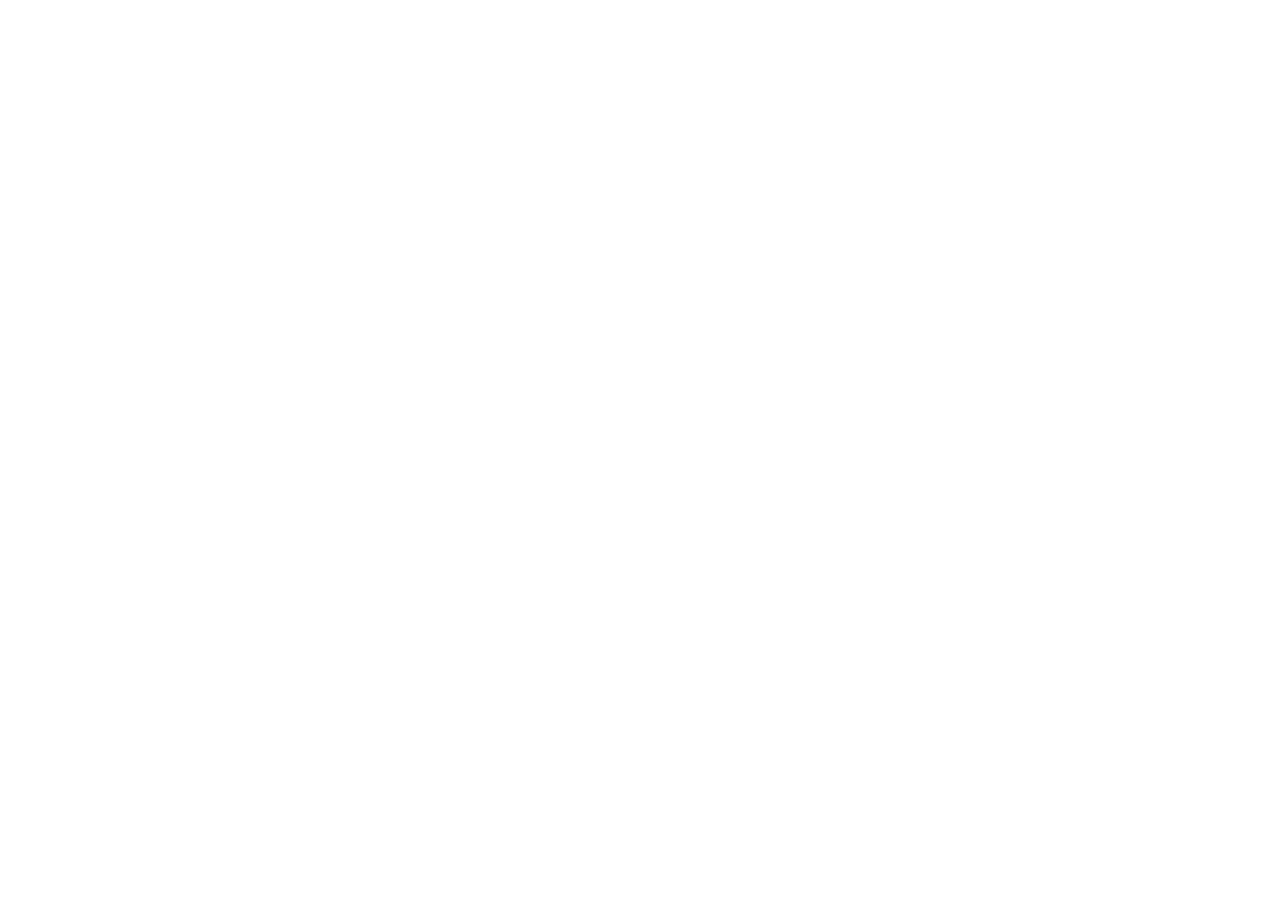
==== src/main/resources/templates/home.html @ 5a0a4bd4 "Front-End" ====
<!DOCTYPE html>
<html lang="en">
<head>
    <meta charset="UTF-8">
    <meta http-equiv="X-UA-Compatible" content="IE=edge">
    <meta name="viewport" content="width=device-width, initial-scale=1.0">
    <title>HOME</title>
</head>
<body>

    
    
</body>
</html>
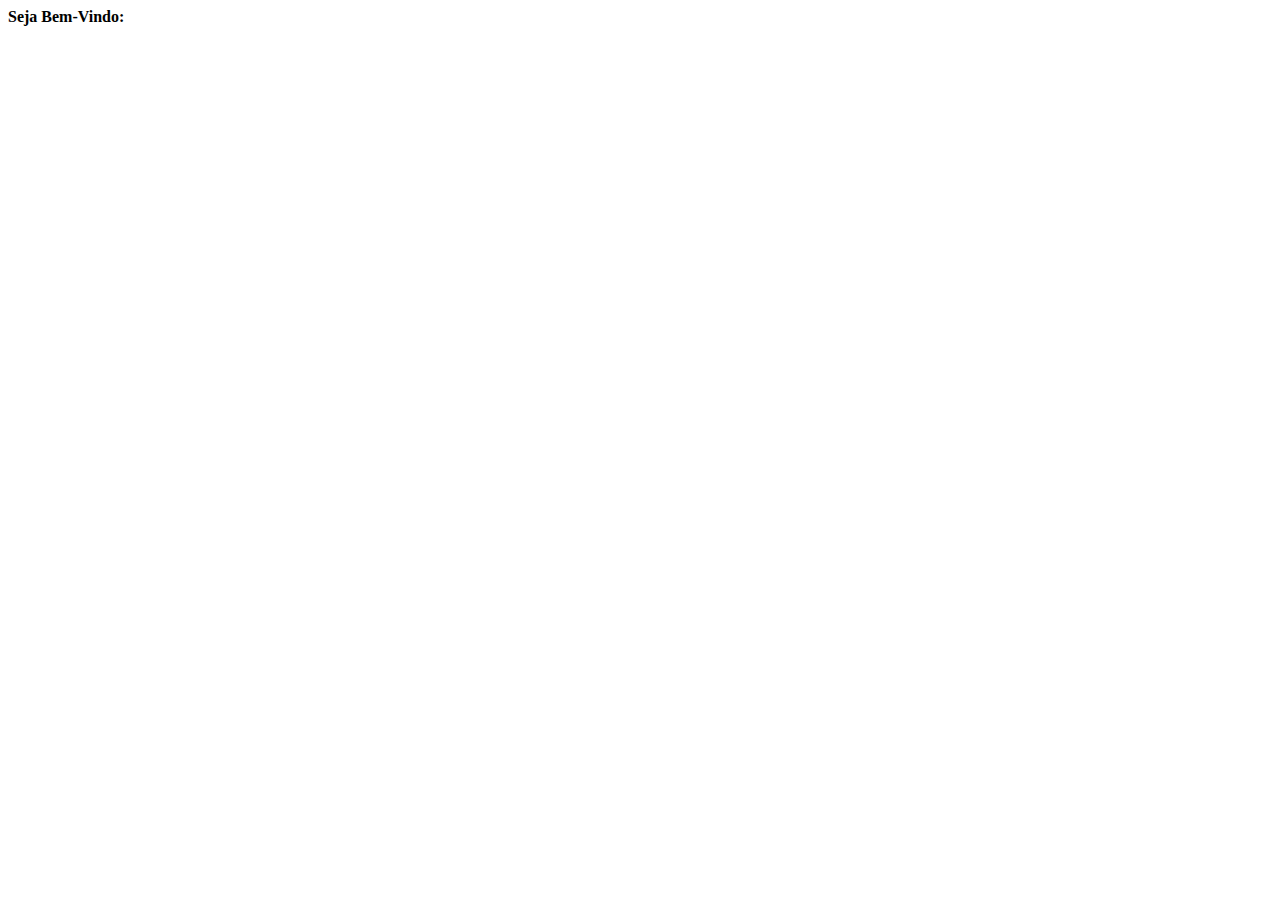
==== commit 54a8610d: "implementing user authentication" ====
--- a/src/main/resources/templates/home.html
+++ b/src/main/resources/templates/home.html
@@ -1,5 +1,5 @@
 <!DOCTYPE html>
-<html lang="en">
+<html  xmlns:th="http://www.thymeleaf.org">
 <head>
     <meta charset="UTF-8">
     <meta http-equiv="X-UA-Compatible" content="IE=edge">
@@ -8,7 +8,7 @@
 </head>
 <body>
 
-    
+    <strong>Seja Bem-Vindo: </strong><span th:text="${session.usuarioLogado.username}"></span>
     
 </body>
 </html>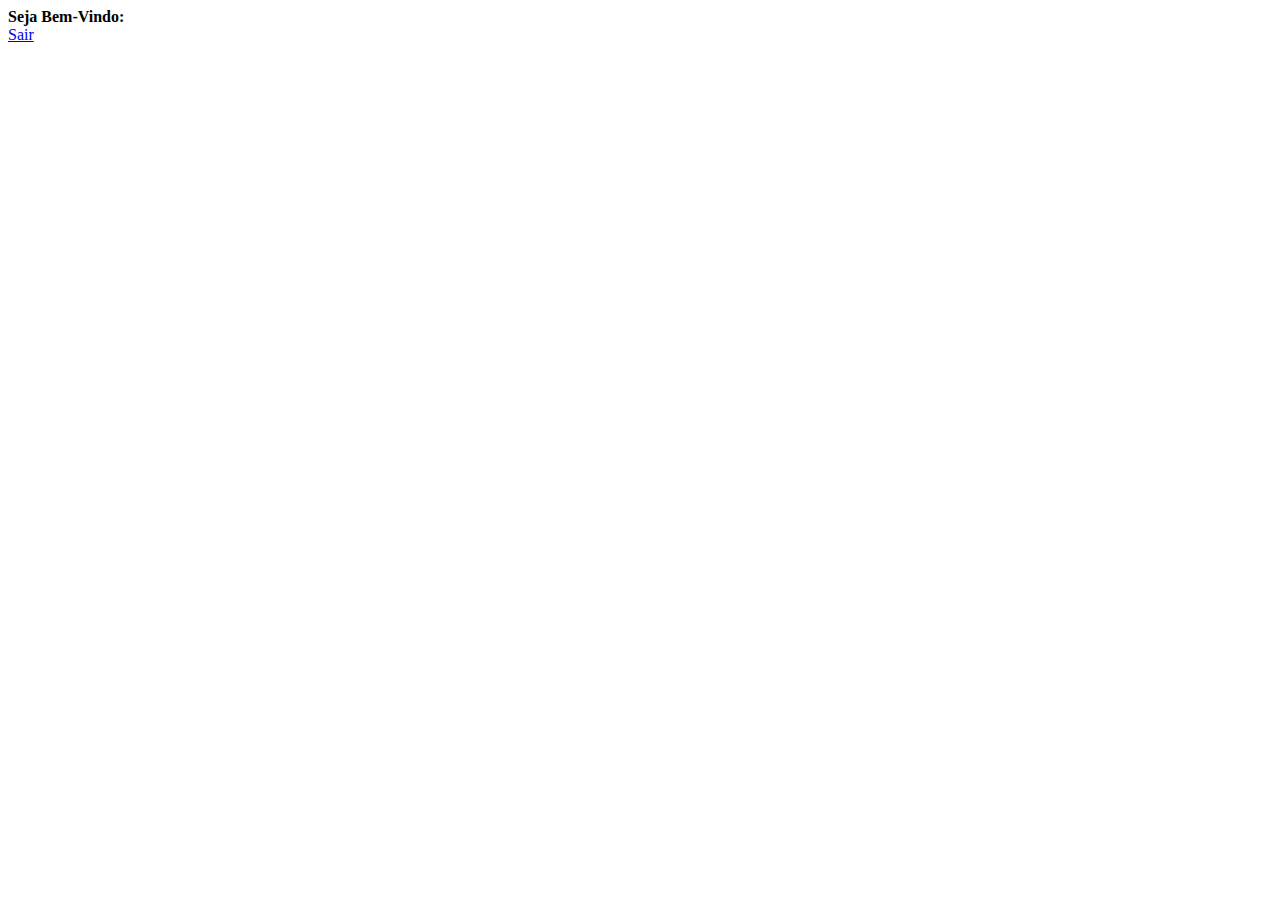
==== commit 7faf01a7: "Implementing exception classes" ====
--- a/src/main/resources/templates/home.html
+++ b/src/main/resources/templates/home.html
@@ -9,6 +9,8 @@
 <body>
 
     <strong>Seja Bem-Vindo: </strong><span th:text="${session.usuarioLogado.username}"></span>
+    <br>
+    <a href="/logout">Sair</a>
     
 </body>
 </html>